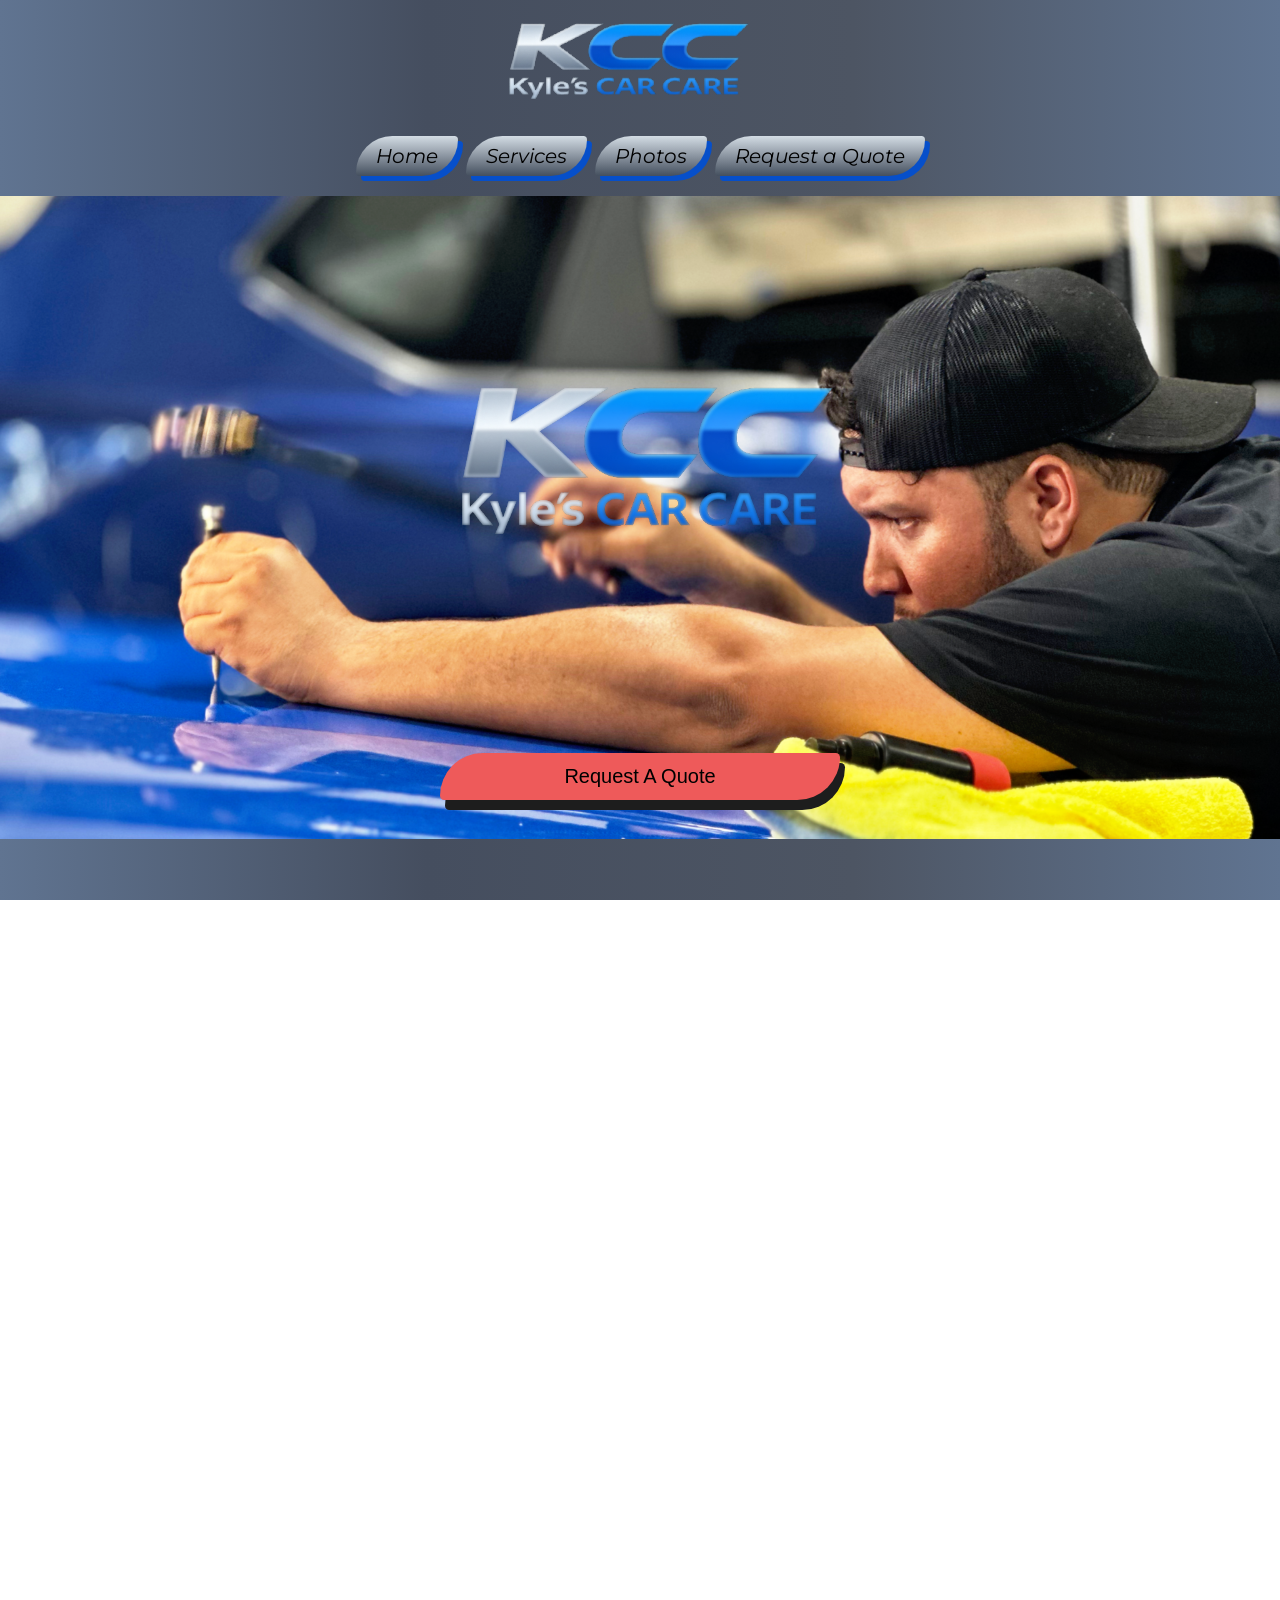
==== index.html @ 064f830e "Fix HTML formatting and update links" ====
<!DOCTYPE html>
<html lang="en">
<head>
    <link rel="stylesheet" href="styles.css">
    <meta charset="UTF-8">
    <meta name="viewport" content="width=device-width,initial-scale=1.0">
    <title>Kyle's PDR</title>
</head>
<header>
    <div class="header">
        <div class="headerlogo">
        <a href="index.html">
            <img src="Logo/Logo Small.png" alt="Kyle's PDR" height="80" width="250">
        </a>
        </div>
    <nav>
    <div class="navbtns">
    <a href="index.html">
    <button class="homebtn">Home</button>
    </a>
    <a href="Services.html">
    <button class="svcbtn">Services</button>
    </a>
    <a href="Photos.html">
    <button class="phobtn">Photos</button>
    </a>
    <a href="Quote.html">
    <button class="quotebtn">Request a Quote</button>
    </a>
    </div>
</nav>
</header>
<main>
<body>
<main class="content-wrapper">
<div class="backmainpic">
    <div class="maincont">
        <img src="Logo/Logo Big.png" alt="Main Logo">
        <a href="Quote.html">
        <button class="quotebtnmain">Request A Quote</button>
        </a>
    </div>
</div>
    <br></br>
<div class="maincontbottom">
    <h2>Why choose Kyle's PDR?</h2>
    <p>Lorem ipsum dolor sit amet consectetur adipisicing elit. Qui fugit quis incidunt aliquid, neque excepturi saepe quae dolores minima, laboriosam eveniet perspiciatis deleniti quia hic ea, quo aperiam a rem.</p>
    <br>
    <h2>Contact Us</h2>
    <p>Lorem ipsum dolor sit, amet consectetur adipisicing elit. Corporis magnam natus fugit enim? Vitae, cumque odit. Adipisci, labore iure quos error, aperiam nobis accusantium praesentium iste maxime nisi, sit odit.</p>
</div>
</body>
</main>
    <div class="SocialBar">
        <a href="https://www.facebook.com/kyle.shoeberner.2025/">
        <div class="facebook"></div>
        </a>
        <a href="https://www.instagram.com/shoeberner/">
        <div class="instagram"></div>
        </a>
        <a href="https://www.youtube.com/watch?v=dQw4w9WgXcQ/">
        <div class="youtube"></div>
        </a>
        <a href="https://www.snapchat.com/">
        <div class="snapchat"></div>
        </a>
    </div>

    <footer>
        <div class="footer">
            <p>&copy; 2026 Kyle's PDR. All rights reserved.</p>
        </div>
    </footer>
</html>
---- styles.css ----
/*Social Bar CSS*/
.SocialBar{
    background-color: transparent;
    color: rgb(0, 0, 0);
    text-align: center;
    padding: 0px;
    padding-bottom: 10px;
    margin: auto;
    height: auto;
    width: 80%;
    text-align: center;
    display: flex;
    z-index: 999;
    justify-content: center;
    align-items: center;
    padding-left: auto;
}

.facebook{
    background-color:transparent;
    background-image: url(Socials/facebook.png);
    background-size: cover;
    width: 20px;
    height: 20px;
    padding: 10px;
    margin: 10px;
    display: block;
}

.instagram{
    background-color:transparent;
    background-image: url(Socials/instagram.png);
    background-size: cover;
    width: 20px;
    height: 20px;
    padding: 10px;
    margin: 10px;
    display: block;
}

.youtube{
    background-color:transparent;
    background-image: url(Socials/youtube.png);
    background-size: cover;
    width: 30px;
    height: 30px;
    padding: 10px;
    margin: 10px;
    display: block;
}

.snapchat{
    background-color:transparent;
    background-image: url(Socials/snapchat.png);
    background-size: cover;
    width: 20px;
    height: 20px;
    padding: 10px;
    margin: 10px;
    display: block;
}


/*End Of Social Bar*/
html, body{
    background-image: linear-gradient(to right,rgb(96, 116, 145),rgb(69, 78, 95), rgb(77, 85, 99),rgb(96, 116, 145));
    padding: 0;
    margin: 0;
    height: 100%;
    width: 100%;
    overflow-x: hidden;
    display: grid;
    justify-content: center;
    min-height: 100vh;
    font-family: myfont;
    scroll-behavior: smooth;
    position: fixed;
}

.header {
    background-image: linear-gradient(to right,rgb(96, 116, 145),rgb(69, 78, 95), rgb(77, 85, 99),rgb(96, 116, 145));
    color: rgb(0, 0, 0);
    text-align: center;
    padding: 0px;
    padding-bottom: 10px;
    margin: auto;
    height: 100%;
    width: 100vw;
    text-align: center;
    display: block;
    z-index: 999;
}
.headerlogo{
    position: relative;
    height: 2vh;
    width: 40vw;
    padding: none;
    padding-top: 6vh;
    padding-bottom: 6vh;
    left: 29vw;
    margin: none;
    border: none;
    border-radius: none;
    display: flex;
    align-items: center;
    flex: 1;
    justify-content: center;
}
.header a{
    text-decoration: none;
    cursor: pointer;
    color: black;
}

main{background-color: transparent;
margin: 0px;
height: 100%;
width: 100%;
flex-direction: column;
}

/*Button Styles Below*/
@font-face {
    font-family: MyFont;
    src: url(Montserrat-Italic-VariableFont_wght.ttf);
}

.navbtns {
    display: inline;
    justify-content: center;
    align-items: center;
    gap: 0px;
    height: 10%;
    width: 100%;
    z-index: 999;
}
.homebtn {
    background-color:rgba(188, 201, 214);
    background-image: linear-gradient(to bottom, rgb(211, 220, 228), rgb(68, 79, 94));
    color: rgb(0, 0, 0);
    border: 0px;
    padding: 8px 20px;
    text-align: center;
    text-decoration: none;
    font-size: 20px;
    margin: 0px 2px;
    cursor: pointer;
    border-radius: 100px 10px;
    box-shadow: 5px 5px rgba(6, 79, 202);
    transition: background-color 0.3s ease, transform 0.2s ease;
    font-family: myfont;
}

.homebtn:hover {
    background-image: linear-gradient(to bottom, rgb(80, 170, 255), rgba(6, 79, 202));
  transform: scale(1.1);
  z-index: 999;
}


.svcbtn {
    background-color:rgba(188, 201, 214);
    background-image: linear-gradient(to bottom, rgb(211, 220, 228), rgb(68, 79, 94));
    color: rgb(0, 0, 0);
    border: 0px;
    padding: 8px 20px;
    text-align: center;
    text-decoration: none;
    font-size: 20px;
    margin: 0px 2px;
    cursor: pointer;
    border-radius: 100px 10px;
    box-shadow: 5px 5px rgba(6, 79, 202);
    transition: background-color 0.3s ease, transform 0.2s ease;
    font-family: myfont;
}

.svcbtn:hover {
    background-image: linear-gradient(to bottom, rgb(80, 170, 255), rgba(6, 79, 202));
  transform: scale(1.1);
}
.phobtn {
    background-color:rgba(188, 201, 214);
    background-image: linear-gradient(to bottom, rgb(211, 220, 228), rgb(68, 79, 94));
    color: rgb(0, 0, 0);
    border: 0px;
    padding: 8px 20px;
    text-align: center;
    text-decoration: none;
    font-size: 20px;
    margin: 0px 2px;
    cursor: pointer;
    border-radius: 100px 10px;
    box-shadow: 5px 5px rgba(6, 79, 202);
    transition: background-color 0.3s ease, transform 0.2s ease;
    font-family: myfont;
}

.phobtn:hover {
    background-image: linear-gradient(to bottom, rgb(80, 170, 255), rgba(6, 79, 202));
  transform: scale(1.1);
}
.quotebtn {
    background-color:rgba(188, 201, 214);
    background-image: linear-gradient(to bottom, rgb(211, 220, 228), rgb(68, 79, 94));
    color: rgb(0, 0, 0);
    border: 0px;
    padding: 8px 20px;
    text-align: center;
    text-decoration: none;
    font-size: 20px;
    margin: 10px 2px;
    cursor: pointer;
    border-radius: 100px 10px;
    box-shadow: 5px 5px rgba(6, 79, 202);
    transition: background-color 0.3s ease, transform 0.2s ease;
    font-family: myfont;
}
.quotebtn:hover {
    background-image: linear-gradient(to bottom, rgb(80, 170, 255), rgba(6, 79, 202));
  transform: scale(1.1);
}
.abtbtn {
    background-color:rgba(188, 201, 214);
    background-image: linear-gradient(to bottom, rgb(211, 220, 228), rgb(68, 79, 94));
    color: rgb(0, 0, 0);
    border: 0px;
    padding: 8px 20px;
    text-align: center;
    text-decoration: none;
    font-size: 20px;
    margin: 0px 2px;
    cursor: pointer;
    border-radius: 100px 10px;
    box-shadow: 5px 5px rgba(6, 79, 202);
    transition: background-color 0.3s ease, transform 0.2s ease;
    font-family: myfont;
}

.abtbtn:hover {
    background-image: linear-gradient(to bottom, rgb(80, 170, 255), rgba(6, 79, 202));
  transform: scale(1.1);
}
/*Home Main Content Below*/

.content-wrapper {
    display: flex;
    justify-content: space-between;
    align-items: center;
    align-content: center;
    gap: 1px;
    padding: none;
    margin-top: 0px;
    height: 100%;
    width: 100%;
    flex:1;
}
.backmainpic {
    background-image:url(Logo/DONT_USE_WHEN_LIVE);
    background-repeat: no-repeat;
    background-size: cover;
    position: relative;
    height: 50%;
    width: 100%;
    padding: none;
    margin: none;
    border: none;
    border-radius: none;
    display: flex;
    align-items: center;
    flex: 1;
    justify-content: center;
}


.quotebtnmain{
    background-color:rgb(238, 90, 90);
    color: rgb(0, 0, 0);
    border: none;
    padding: 12px 20px;
    text-align: center;
    text-decoration: none;
    font-size: 20px;
    margin: 0px 2px;
    cursor: pointer;
    border-radius: 100px 10px;
    box-shadow: 5px 10px #1d1d1d;
    transition: background-color 0.3s ease, transform 0.2s ease;
    justify-content: center;
    width: 50vw;
    max-width: 400px;

}
.quotebtnmain:hover {
  background-color: #555;
  transform: scale(1.1);
}

.maincont{
    text-align: center;
    height: 100%;
    width: 50%;
    align-items: center;
    align-content: center;
    display: block;
    padding-bottom: 0px;
    background-color: transparent;
}
.maincont img{
    height: 80%;
    width: 100%;
    object-fit: cover;
}

.maincontbottom {
    background-color: transparent;
    height: 100%;
    width: 70vw;
    padding: 10px;
    margin: 10px;
    color: white;
    font-size: 19px;
    border: none solid transparent;
    border-radius: 50px;
    text-align: center;
    flex: 1;
    flex-direction: column;
    justify-content: center;
    align-items: center;
    display: block;
}


/*Service Main Content Below*/
.svcmain {
    background-color: transparent;
    float: center;
    height: auto;
    width: 75%;
    padding: 5px;
    margin: auto;
    border: 0px solid #ffffff;
    border-radius: 5px;
    text-align: center;
    color: white;
    font-size: 20px;
}

/*Photo Main Content Below*/
.photosmain {
    color: white;
    text-decoration: none;
    font-size: 30px;
    background-color: transparent;
    height: 100%;
    width: 100vw;
    padding: 5px;
    margin: 10px;
    border: 1px solid transparent;
    border-radius: 5px;
    overflow: hidden;
    text-align: center;
    
}

#ch{
    display: none;
}

.photoshow{
    background-color:rgb(238, 90, 90);
    color: rgb(0, 0, 0);
    border: none;
    padding: 12px 20px;
    text-align: center;
    text-decoration: none;
    font-size: 20px;
    margin: 0px 2px;
    cursor: pointer;
    border-radius: 100px 10px;
    box-shadow: 5px 10px #1d1d1d;
    transition: background-color 0.3s ease, transform 0.2s ease;
    justify-content: center;
    left: 40vw;
    max-width: 20vw;
}
.photoshow:hover {
    background-image: linear-gradient(to bottom, rgb(80, 170, 255), rgba(6, 79, 202));
  transform: scale(1.1);
}

label {
    display: flex;
    color: white;
    background-color: rgb(51, 51, 51);
    padding: 10px 13px;
    border-radius: 9px;
    margin-top: 10px;
    height: 40px;
    width: 300px;
    justify-content: center;
    text-align: center;
    position: relative;

}



.Showmorecont{
    display: none;
}

#ch:checked ~ .Showmorecont{
    display: block;
}

#ch:checked ~ label{
    display: none;
}

/*Quote Main Content Below*/
.quotemain {
    background-color: transparent;
    float: center;
    display: block;
    height: auto;
    width: 80vw;
    padding: 5px;
    margin: auto;
    border-radius: 10px;
    text-align: center;
    font-size: 18px;
    font-family: myfont;
    justify-content: center;
    align-items: center;
}


.quotetitle{
    background-color: transparent;
    color: rgb(255, 255, 255);
    height: 10vh;
    width: auto;
    padding-bottom:3vh;
    text-align: center;
    display: block;
    font-size: 20px;
    text-decoration: none;
    flex-wrap: wrap;
    flex: 1;
}

form{
    border-radius: 15px;
    background-color: transparent;
    color: white;
    font-size: 20px;
    padding: 30px;
    height: auto;
    width: 80%;
    margin: 0 auto;
    overflow: hidden;
    display: block;
    justify-content: center;
    text-align: center;
    text-decoration: none;
    color: #5bcefa;
    font-size: 20px;
    font-family: myfont;
}

textarea{
    background-color:rgb(211, 220, 228);
    color: rgb(0, 0, 0);
    text-align: center;
    text-decoration: none;
    font-size: 20px;
    cursor: text;
    box-shadow: 5px 10px #1d1d1d;
    width: 40%;
}

input[type="text"],select textarea {
    width: 100%;
    padding: 10px;
    margin: 0%;
    margin-bottom: 10px;
    border: 1px solid #ccc;
    border-radius: 4px;}
input[type="text"] {
    background-color:rgb(211, 220, 228);
    color: rgb(0, 0, 0);
    text-align: center;
    text-decoration: none;
    font-size: 20px;
    cursor: text;
    box-shadow: 5px 10px #1d1d1d;
    width: auto;
}

input[type="email"],select textarea {
    width: 100%;
    padding: 10px;
    margin-bottom: 20px;
    border: 1px solid #ccc;
    border-radius: 4px;}
input[type="email"] {
    background-color:rgb(211, 220, 228);
    color: rgb(0, 0, 0);
    text-align: center;
    text-decoration: none;
    font-size: 20px;
    cursor: text;
    box-shadow: 5px 10px #1d1d1d;
    width: auto;
}

input[type="tel"],select textarea {
    width: 100%;
    padding: 10px;
    margin-bottom: 20px;
    border: 1px solid #ccc;
    border-radius: 4px;}
input[type="tel"] {
    background-color:rgb(211, 220, 228);
    color: rgb(0, 0, 0);
    text-align: center;
    text-decoration: none;
    font-size: 20px;
    cursor: text;
    box-shadow: 5px 10px #1d1d1d;
    width: auto;
}

textarea{resize: none;}

input[type="details"],select textarea {
    width: 100%;
    padding: 0px;
    margin-bottom: 20px;
    border: 1px solid #ccc;
    border-radius: 4px;
}
.detailsbox{
    background-color:rgb(211, 220, 228);
    color: rgb(0, 0, 0);
    text-align: center;
    text-decoration: none;
    font-size: 20px;
    cursor: text;
    box-shadow: 5px 10px #1d1d1d;
    width: auto;
    max-width: 60vw;
}

input[type="file"]{
    background-color:transparent;
    color: rgb(0, 0, 0);
    padding-bottom: 4px;
    padding-left: 5%;
    text-align: center;
    text-decoration: none;
    font-size: 20px;
    cursor: text;
    width: auto;
}


input[type="submit"] {
    background-color:rgb(238, 90, 90);
    color: rgb(0, 0, 0);
    border: none;
    padding: 12px 20px;
    text-align: center;
    text-decoration: none;
    font-size: 20px;
    margin: 0px 2px;
    cursor: pointer;
    border-radius: 100px 10px;
    box-shadow: 5px 10px #1d1d1d;
    transition: background-color 0.3s ease, transform 0.2s ease;
}

/*About Main Content Below*/
.aboutmain {
    background-color: #a5a5a5;
    float: center;
    height: 100vh;
    width: 80%;
    padding: 5px;
    padding-top: 10px;
    margin: auto;
    border: 10px solid transparent;
    border-radius: 15px;
    text-align: center;
    overflow-x: hidden;
    font-size: 20px;
    justify-content: center;
}
/*Footer Styles Below*/
.footer {
    background-color: #1d1d1d;
    color: white;
    text-align: center;
    padding: 10px;
    margin-top: auto;
    width: 100%;
    bottom: 10px;
    overflow-x: hidden;
    bottom: auto;
}
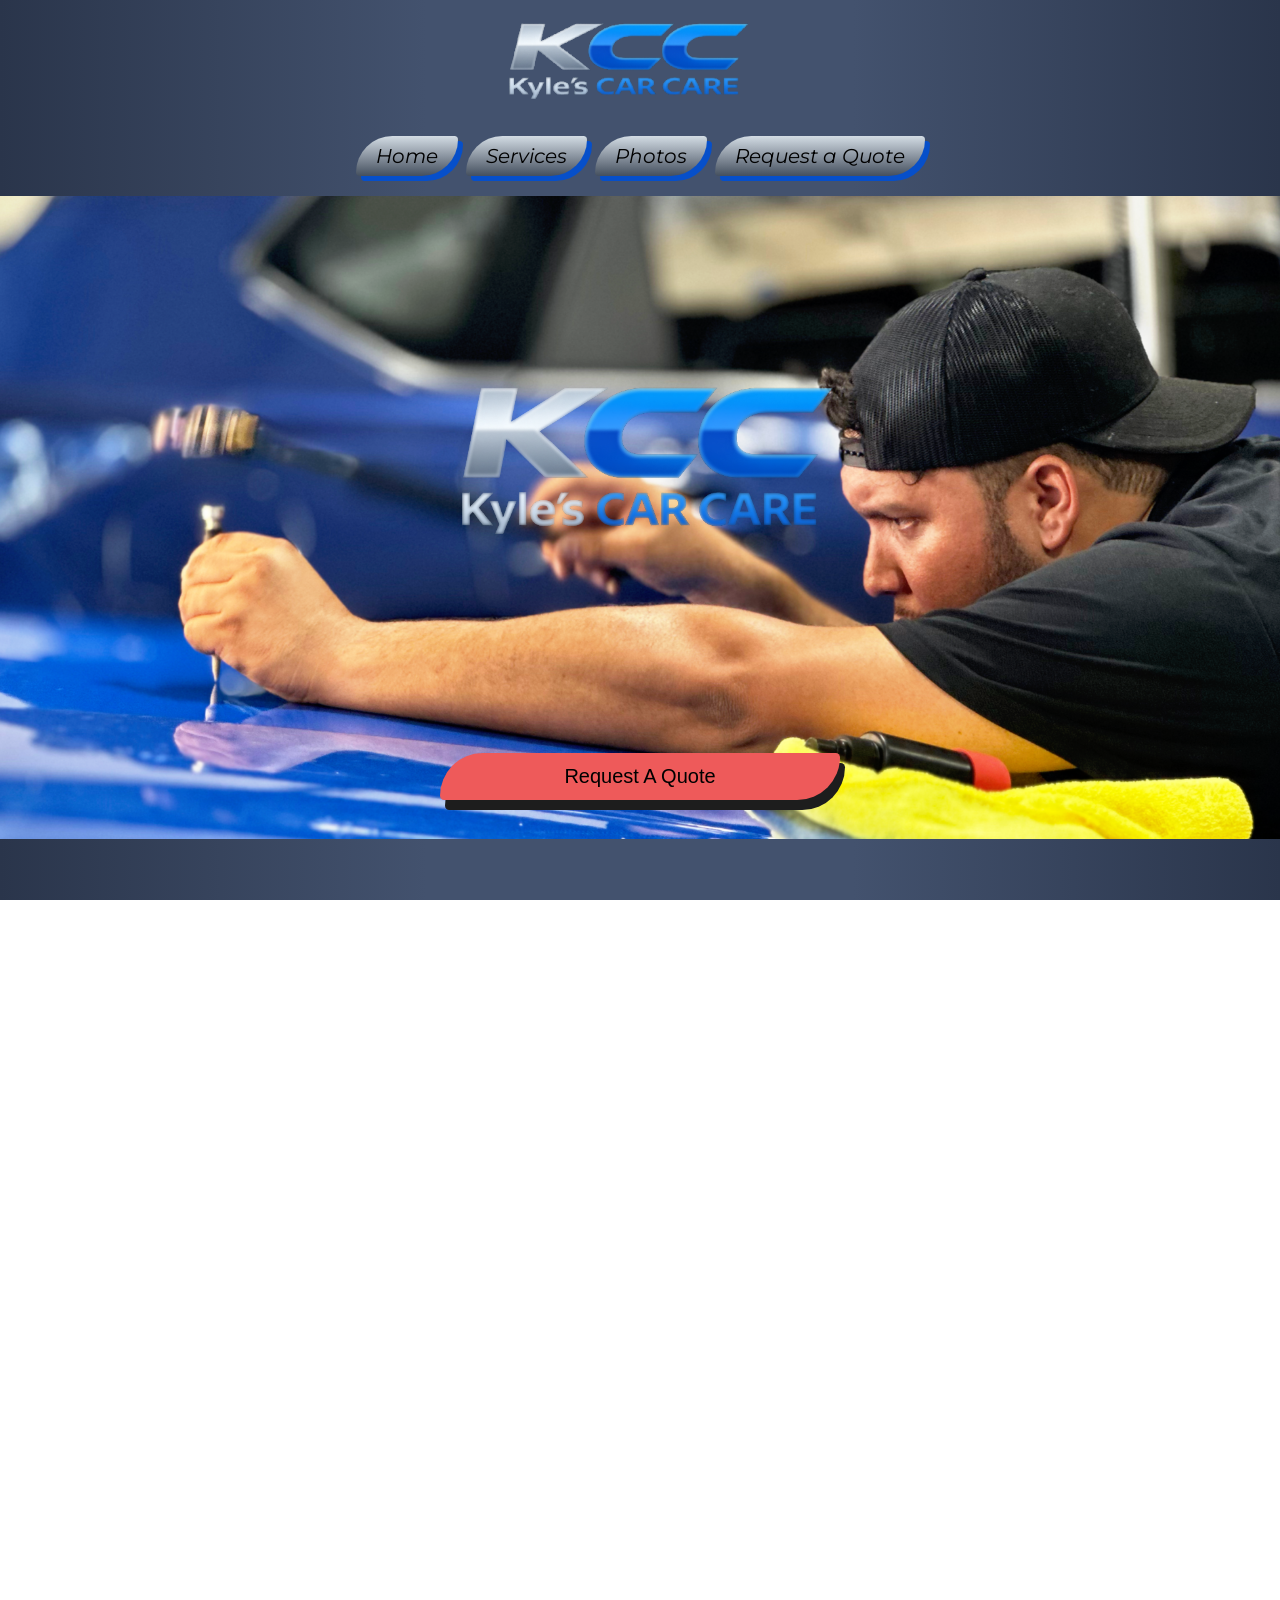
==== commit f16d164e: "Fix HTML formatting and correct file references" ====
--- a/index.html
+++ b/index.html
@@ -16,7 +16,7 @@
     <nav>
     <div class="navbtns">
     <a href="index.html">
-    <button class="homebtn">Home</button>
+    <button class="homebtn" >Home</button>
     </a>
     <a href="Services.html">
     <button class="svcbtn">Services</button>
@@ -36,7 +36,7 @@
 <div class="backmainpic">
     <div class="maincont">
         <img src="Logo/Logo Big.png" alt="Main Logo">
-        <a href="Quote.html">
+        <a href="quote.html">
         <button class="quotebtnmain">Request A Quote</button>
         </a>
     </div>
--- a/styles.css
+++ b/styles.css
@@ -1,69 +1,5 @@
-/*Social Bar CSS*/
-.SocialBar{
-    background-color: transparent;
-    color: rgb(0, 0, 0);
-    text-align: center;
-    padding: 0px;
-    padding-bottom: 10px;
-    margin: auto;
-    height: auto;
-    width: 80%;
-    text-align: center;
-    display: flex;
-    z-index: 999;
-    justify-content: center;
-    align-items: center;
-    padding-left: auto;
-}
-
-.facebook{
-    background-color:transparent;
-    background-image: url(Socials/facebook.png);
-    background-size: cover;
-    width: 20px;
-    height: 20px;
-    padding: 10px;
-    margin: 10px;
-    display: block;
-}
-
-.instagram{
-    background-color:transparent;
-    background-image: url(Socials/instagram.png);
-    background-size: cover;
-    width: 20px;
-    height: 20px;
-    padding: 10px;
-    margin: 10px;
-    display: block;
-}
-
-.youtube{
-    background-color:transparent;
-    background-image: url(Socials/youtube.png);
-    background-size: cover;
-    width: 30px;
-    height: 30px;
-    padding: 10px;
-    margin: 10px;
-    display: block;
-}
-
-.snapchat{
-    background-color:transparent;
-    background-image: url(Socials/snapchat.png);
-    background-size: cover;
-    width: 20px;
-    height: 20px;
-    padding: 10px;
-    margin: 10px;
-    display: block;
-}
-
-
-/*End Of Social Bar*/
 html, body{
-    background-image: linear-gradient(to right,rgb(96, 116, 145),rgb(69, 78, 95), rgb(77, 85, 99),rgb(96, 116, 145));
+    background-image: linear-gradient(to right,#2a354b,#43526e, #43526e,#2a354b);
     padding: 0;
     margin: 0;
     height: 100%;
@@ -78,7 +14,7 @@
 }
 
 .header {
-    background-image: linear-gradient(to right,rgb(96, 116, 145),rgb(69, 78, 95), rgb(77, 85, 99),rgb(96, 116, 145));
+    background-image: linear-gradient(to right,#2a354b,#43526e, #43526e,#2a354b);
     color: rgb(0, 0, 0);
     text-align: center;
     padding: 0px;
@@ -289,7 +225,6 @@
     justify-content: center;
     width: 50vw;
     max-width: 400px;
-
 }
 .quotebtnmain:hover {
   background-color: #555;
@@ -404,8 +339,6 @@
 
 }
 
-
-
 .Showmorecont{
     display: none;
 }
@@ -468,6 +401,7 @@
     font-size: 20px;
     font-family: myfont;
 }
+
 
 textarea{
     background-color:rgb(211, 220, 228);
@@ -599,13 +533,76 @@
 }
 /*Footer Styles Below*/
 .footer {
-    background-color: #1d1d1d;
+    background-image: linear-gradient(to right,#1a202c,#1a202c, #1a202c,#1a202c);
     color: white;
     text-align: center;
     padding: 10px;
     margin-top: auto;
     width: 100%;
     bottom: 10px;
-    overflow-x: hidden;
     bottom: auto;
-}+}
+/*Social Bar CSS*/
+.SocialBar{
+    background-color: transparent;
+    color: rgb(0, 0, 0);
+    text-align: center;
+    padding: 0px;
+    padding-bottom: 10px;
+    margin: auto;
+    height: auto;
+    width: 80%;
+    text-align: center;
+    display: flex;
+    z-index: 999;
+    justify-content: center;
+    align-items: center;
+    padding-left: auto;
+}
+
+.facebook{
+    background-color:transparent;
+    background-image: url(Socials/facebook.png);
+    background-size: cover;
+    width: 20px;
+    height: 20px;
+    padding: 10px;
+    margin: 10px;
+    display: block;
+}
+
+.instagram{
+    background-color:transparent;
+    background-image: url(Socials/instagram.png);
+    background-size: cover;
+    width: 20px;
+    height: 20px;
+    padding: 10px;
+    margin: 10px;
+    display: block;
+}
+
+.youtube{
+    background-color:transparent;
+    background-image: url(Socials/youtube.png);
+    background-size: cover;
+    width: 30px;
+    height: 30px;
+    padding: 10px;
+    margin: 10px;
+    display: block;
+}
+
+.snapchat{
+    background-color:transparent;
+    background-image: url(Socials/snapchat.png);
+    background-size: cover;
+    width: 20px;
+    height: 20px;
+    padding: 10px;
+    margin: 10px;
+    display: block;
+}
+
+
+/*End Of Social Bar*/
